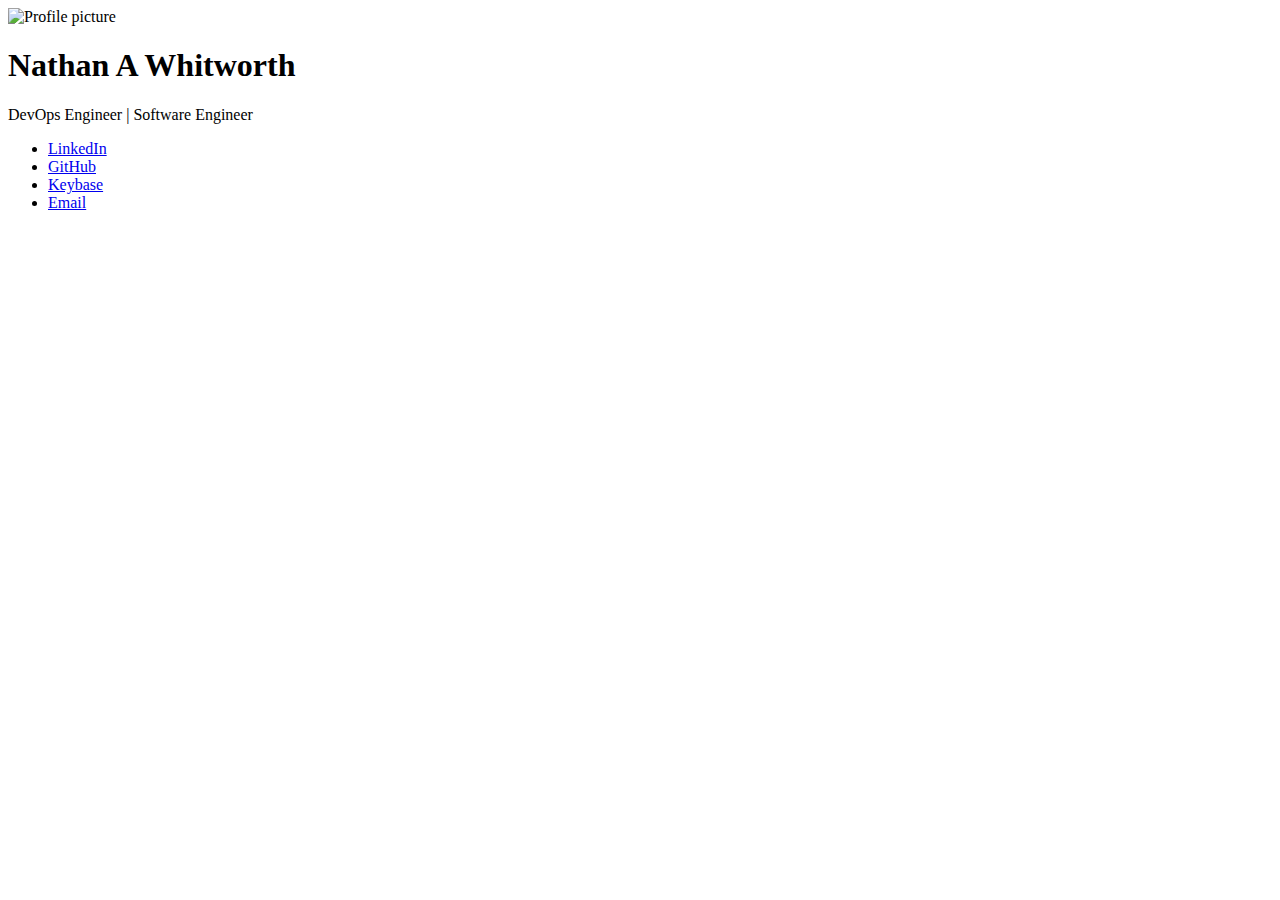
==== src/web/index.html @ da901403 "Add Keybase link" ====
<!DOCTYPE html>
<html lang="en">
<head>
    <meta charset="UTF-8">
    <meta http-equiv="X-UA-Compatible" content="IE=edge">
    <meta name="viewport" content="width=device-width, initial-scale=1.0">
    <title>Nathan A Whitworth</title>
    <meta name="description" content="Software / DevOps Engineer">
    <link rel="stylesheet" href="css/styles.css">
    <script src="https://kit.fontawesome.com/240b1b7af9.js" crossorigin="anonymous" async></script>
</head>
<body>
    <main>
        <img class="profile" src="images/profile.avif" alt="Profile picture">
        <h1>Nathan A Whitworth</h1>
        <span>DevOps Engineer | Software Engineer</span>
        <ul class="link-icons">
            <li><a href="https://www.linkedin.com/in/nathanawhitworth"><i class="fa-brands fa-linkedin"></i><span class="sr-only">LinkedIn</span></a></li>
            <li><a href="https://github.com/NathanAWhitworth"><i class="fa-brands fa-github"></i><span class="sr-only">GitHub</span></a></li>
            <li><a href="https://keybase.io/nathanawhitworth"><i class="fa-brands fa-keybase"></i><span class="sr-only">Keybase</span></a></li>
            <li><a href="mailto:naw@nathanawhitworth.dev"><i class="fa-solid fa-envelope"></i><span class="sr-only">Email</span></a></li>
        </ul>
    </main>
</body>
</html>
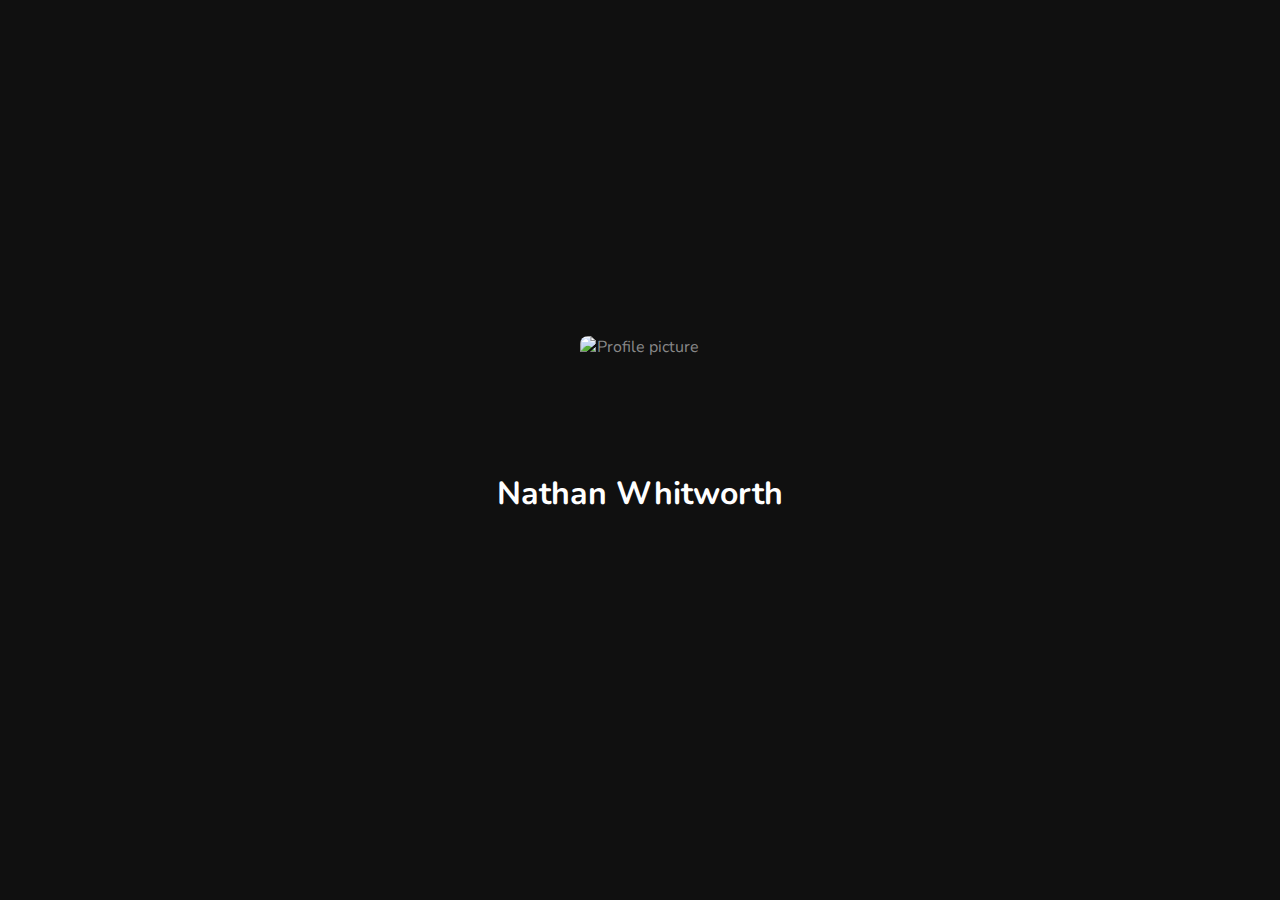
==== commit 568d223c: "Remove middle initial and bio" ====
--- a/src/web/index.html
+++ b/src/web/index.html
@@ -4,7 +4,7 @@
     <meta charset="UTF-8">
     <meta http-equiv="X-UA-Compatible" content="IE=edge">
     <meta name="viewport" content="width=device-width, initial-scale=1.0">
-    <title>Nathan A Whitworth</title>
+    <title>Nathan Whitworth</title>
     <meta name="description" content="Software / DevOps Engineer">
     <link rel="stylesheet" href="css/styles.css">
     <script src="https://kit.fontawesome.com/240b1b7af9.js" crossorigin="anonymous" async></script>
@@ -12,8 +12,7 @@
 <body>
     <main>
         <img class="profile" src="images/profile.avif" alt="Profile picture">
-        <h1>Nathan A Whitworth</h1>
-        <span>DevOps Engineer | Software Engineer</span>
+        <h1>Nathan Whitworth</h1>
         <ul class="link-icons">
             <li><a href="https://www.linkedin.com/in/nathanawhitworth"><i class="fa-brands fa-linkedin"></i><span class="sr-only">LinkedIn</span></a></li>
             <li><a href="https://github.com/NathanAWhitworth"><i class="fa-brands fa-github"></i><span class="sr-only">GitHub</span></a></li>
--- a/src/web/css/styles.css
+++ b/src/web/css/styles.css
@@ -0,0 +1,102 @@
+@import url('https://fonts.googleapis.com/css2?family=Nunito:wght@400;600&display=swap');
+
+:root {
+    --c-txt-base: #888;
+    --c-txt-bright: white;
+    --c-bg-base: #101010;
+
+    font-size: 16px;
+    font-weight: 400;
+    font-family: 'Nunito', sans-serif;
+    color: var(--c-txt-base);
+}
+
+* {
+    margin: 0;
+    padding: 0;
+}
+
+html {
+    background-color: var(--c-bg-base);
+}
+
+body {
+    min-height: 100vh;
+    display: flex;
+    flex-direction: column;
+    align-items: center;
+    justify-content: center;
+}
+
+main {
+    display: flex;
+    flex-direction: column;
+    align-items: center;
+    text-align: center;
+    margin: 2rem;
+    gap: 1rem;
+    animation: fadeIn ease 1s;
+}
+
+img.profile {
+    width: 120px;
+    height: 120px;
+    border-radius: 8px;
+}
+
+h1 {
+    color: var(--c-txt-bright);
+    font-size: 2rem;
+}
+
+a {
+    color: var(--c-txt-base);
+    transition: color 0.1s;
+}
+
+a:hover,
+a:active
+a:focus,
+a:focus-visible {
+    outline: none;
+    color: var(--c-txt-bright);
+}
+
+.link-icons {
+    display: flex;
+    gap: 1rem;
+    font-size: 1.5rem;
+    height: 33px;
+}
+
+li {
+    list-style: none;
+}
+
+.prominent {
+    color: var(--c-txt-bright);
+}
+
+.muted {
+    color: var(--c-txt-base);
+}
+
+.sr-only {
+    position: absolute;
+    width: 1px;
+    height: 1px;
+    padding: 0;
+    margin: -1px;
+    overflow: hidden;
+    clip: rect(0, 0, 0, 0);
+    border: 0;
+}
+
+@keyframes fadeIn {
+    0% {
+        opacity: 0;
+    }
+    100% {
+        opacity: 1;
+    }
+}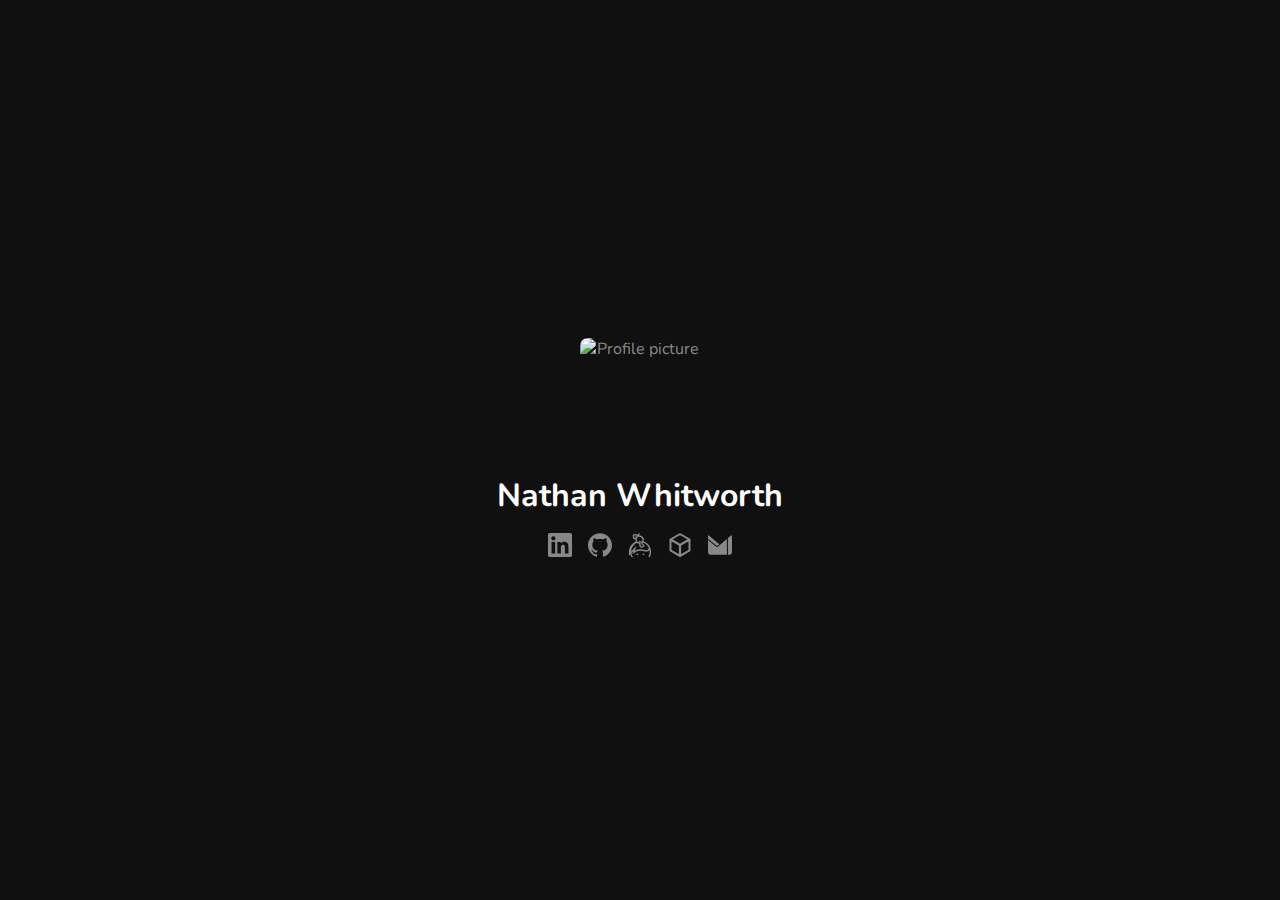
==== commit 7dcefe6e: "Switch from FontAwesome to Simple Icons (https://simpleicons.org)" ====
--- a/src/web/index.html
+++ b/src/web/index.html
@@ -7,17 +7,32 @@
     <title>Nathan Whitworth</title>
     <meta name="description" content="Software / DevOps Engineer">
     <link rel="stylesheet" href="css/styles.css">
-    <script src="https://kit.fontawesome.com/240b1b7af9.js" crossorigin="anonymous" async></script>
 </head>
 <body>
     <main>
         <img class="profile" src="images/profile.avif" alt="Profile picture">
         <h1>Nathan Whitworth</h1>
         <ul class="link-icons">
-            <li><a href="https://www.linkedin.com/in/nathanawhitworth"><i class="fa-brands fa-linkedin"></i><span class="sr-only">LinkedIn</span></a></li>
-            <li><a href="https://github.com/NathanAWhitworth"><i class="fa-brands fa-github"></i><span class="sr-only">GitHub</span></a></li>
-            <li><a href="https://keybase.io/nathanawhitworth"><i class="fa-brands fa-keybase"></i><span class="sr-only">Keybase</span></a></li>
-            <li><a href="mailto:naw@nathanawhitworth.dev"><i class="fa-solid fa-envelope"></i><span class="sr-only">Email</span></a></li>
+            <li><a href="https://www.linkedin.com/in/nathanawhitworth" title="LinkedIn">
+                <svg role="img" viewBox="0 0 24 24" xmlns="http://www.w3.org/2000/svg"><path fill="currentColor" d="M20.447 20.452h-3.554v-5.569c0-1.328-.027-3.037-1.852-3.037-1.853 0-2.136 1.445-2.136 2.939v5.667H9.351V9h3.414v1.561h.046c.477-.9 1.637-1.85 3.37-1.85 3.601 0 4.267 2.37 4.267 5.455v6.286zM5.337 7.433c-1.144 0-2.063-.926-2.063-2.065 0-1.138.92-2.063 2.063-2.063 1.14 0 2.064.925 2.064 2.063 0 1.139-.925 2.065-2.064 2.065zm1.782 13.019H3.555V9h3.564v11.452zM22.225 0H1.771C.792 0 0 .774 0 1.729v20.542C0 23.227.792 24 1.771 24h20.451C23.2 24 24 23.227 24 22.271V1.729C24 .774 23.2 0 22.222 0h.003z"/></svg>
+                <span class="sr-only">LinkedIn</span>
+            </a></li>
+            <li><a href="https://github.com/NathanAWhitworth" title="GitHub">
+                <svg role="img" viewBox="0 0 24 24" xmlns="http://www.w3.org/2000/svg"><path fill="currentColor" d="M12 .297c-6.63 0-12 5.373-12 12 0 5.303 3.438 9.8 8.205 11.385.6.113.82-.258.82-.577 0-.285-.01-1.04-.015-2.04-3.338.724-4.042-1.61-4.042-1.61C4.422 18.07 3.633 17.7 3.633 17.7c-1.087-.744.084-.729.084-.729 1.205.084 1.838 1.236 1.838 1.236 1.07 1.835 2.809 1.305 3.495.998.108-.776.417-1.305.76-1.605-2.665-.3-5.466-1.332-5.466-5.93 0-1.31.465-2.38 1.235-3.22-.135-.303-.54-1.523.105-3.176 0 0 1.005-.322 3.3 1.23.96-.267 1.98-.399 3-.405 1.02.006 2.04.138 3 .405 2.28-1.552 3.285-1.23 3.285-1.23.645 1.653.24 2.873.12 3.176.765.84 1.23 1.91 1.23 3.22 0 4.61-2.805 5.625-5.475 5.92.42.36.81 1.096.81 2.22 0 1.606-.015 2.896-.015 3.286 0 .315.21.69.825.57C20.565 22.092 24 17.592 24 12.297c0-6.627-5.373-12-12-12"/></svg>
+                <span class="sr-only">GitHub</span>
+            </a></li>
+            <li><a href="https://keybase.io/nathanawhitworth" title="Keybase">
+                <svg role="img" viewBox="0 0 24 24" xmlns="http://www.w3.org/2000/svg"><path fill="currentColor" d="M10.445 21.372a.953.953 0 1 1-.955-.954c.524 0 .951.43.951.955m5.923-.001a.953.953 0 1 1-.958-.954c.526 0 .954.43.954.955m4.544-9.16l-.156-.204c-.046-.06-.096-.116-.143-.175-.045-.06-.094-.113-.141-.169-.104-.12-.21-.239-.32-.359l-.075-.08-.091-.099-.135-.13c-.015-.019-.032-.035-.05-.054a10.87 10.87 0 0 0-3.955-2.504l-.23-.078.035-.083a4.109 4.109 0 0 0-.12-3.255 4.11 4.11 0 0 0-2.438-2.16c-.656-.216-1.23-.319-1.712-.305-.033-.105-.1-.577.496-1.848L10.662 0l-.287.399c-.33.455-.648.895-.945 1.328a1.857 1.857 0 0 0-1.245-.58L6.79 1.061h-.012c-.033-.003-.07-.003-.104-.003-.99 0-1.81.771-1.87 1.755l-.088 1.402v.003a1.876 1.876 0 0 0 1.755 1.98l1.002.06c-.065.84.073 1.62.405 2.306a11.28 11.28 0 0 0-3.66 2.484C.912 14.392.912 18.052.912 20.995v1.775l1.305-1.387c.266.93.652 1.807 1.145 2.615H5.06a9.197 9.197 0 0 1-1.68-3.848l1.913-2.03-.985 3.09 1.74-1.267c3.075-2.234 6.745-2.75 10.91-1.53 1.806.533 3.56.04 4.474-1.256l.104-.165c.09.498.14.998.14 1.496 0 1.563-.254 3.687-1.38 5.512h1.612c.776-1.563 1.181-3.432 1.181-5.512-.001-2.2-.786-4.421-2.184-6.274zM8.894 6.192c.122-1.002.577-1.949 1.23-2.97a1.36 1.36 0 0 0 1.283.749c.216-.008.604.025 1.233.232a2.706 2.706 0 0 1 1.608 1.425c.322.681.349 1.442.079 2.15a2.69 2.69 0 0 1-.806 1.108l-.408-.502-.002-.003a1.468 1.468 0 0 0-2.06-.205c-.334.27-.514.66-.534 1.058-1.2-.54-1.8-1.643-1.628-3.04zm4.304 5.11l-.52.425a.228.228 0 0 1-.323-.032l-.11-.135a.238.238 0 0 1 .034-.334l.51-.42-1.056-1.299a.307.307 0 0 1 .044-.436.303.303 0 0 1 .435.041l2.963 3.646a.309.309 0 0 1-.168.499.315.315 0 0 1-.31-.104l-.295-.365-1.045.854a.244.244 0 0 1-.154.055.237.237 0 0 1-.186-.09l-.477-.58a.24.24 0 0 1 .035-.335l1.05-.858-.425-.533zM7.752 4.866l-1.196-.075a.463.463 0 0 1-.435-.488l.09-1.4a.462.462 0 0 1 .461-.437h.024l1.401.091a.459.459 0 0 1 .433.488l-.007.101a9.27 9.27 0 0 0-.773 1.72zm12.525 11.482c-.565.805-1.687 1.08-2.924.718-3.886-1.141-7.397-.903-10.469.7l1.636-5.122-5.29 5.609c.098-3.762 2.452-6.967 5.757-8.312.471.373 1.034.66 1.673.841.16.044.322.074.48.102a1.41 1.41 0 0 0 .21 1.408l.075.09c-.172.45-.105.975.221 1.374l.476.582a1.39 1.39 0 0 0 1.079.513c.32 0 .635-.111.886-.314l.285-.232c.174.074.367.113.566.113a1.45 1.45 0 0 0 .928-.326c.623-.51.72-1.435.209-2.06l-1.67-2.057a4.07 4.07 0 0 0 .408-.38c.135.036.27.077.4.12.266.096.533.197.795.314a9.55 9.55 0 0 1 2.77 1.897c.03.03.06.055.086.083l.17.176c.038.039.076.079.11.12.08.085.16.175.24.267l.126.15c.045.053.086.104.13.16l.114.15c.04.05.079.102.117.154.838 1.149.987 2.329.404 3.157v.005zM7.718 4.115l-.835-.05.053-.836.834.051z"/></svg>
+                <span class="sr-only">Keybase</span>
+            </a></li>
+            <li><a href="https://app.hackthebox.com/profile/915133" title="Hack The Box">
+                <svg role="img" viewBox="0 0 24 24" xmlns="http://www.w3.org/2000/svg"><path fill="currentColor" d="m22.5106 6.4566.0008-.0123a.888.888 0 0 0-.2717-.6384c-.0084-.0084-.018-.0155-.0267-.0235-.0186-.0166-.0371-.0333-.0572-.0484-.0193-.0147-.04-.0276-.0607-.0406-.0096-.006-.0182-.0131-.0281-.0188L12.4576.1266a.891.891 0 0 0-.9223.0043L1.933 5.6744c-.0107.0062-.0203.014-.0307.0205-.0073.0047-.015.008-.0223.0128-.007.0047-.013.0106-.02.0155a.8769.8769 0 0 0-.147.1333l-.0026.003a.8872.8872 0 0 0-.2218.5847l.0009.014c-.0002.0088-.0015.0176-.0015.0264v11.0708c0 .3277.1802.6288.469.7836l9.5986 5.5417c.0076.0044.0158.0075.0236.0117a.8754.8754 0 0 0 .166.0687c.0134.004.0266.0083.0401.0117a.8793.8793 0 0 0 .072.0142c.0117.0019.0232.0045.0349.006a.835.835 0 0 0 .2157 0c.0117-.0015.0232-.0041.0348-.006a.9.9 0 0 0 .072-.0142c.0135-.0034.0267-.0077.04-.0117a.895.895 0 0 0 .0646-.0217.9134.9134 0 0 0 .1015-.047c.0078-.0042.016-.0072.0236-.0117l9.5986-5.5417a.8888.8888 0 0 0 .469-.7836V6.4779c0-.0071-.0012-.0142-.0014-.0213zM5.2543 6.0822l6.5367-3.774a.4182.4182 0 0 1 .4182 0l6.5366 3.774a.4182.4182 0 0 1 0 .7243l-6.5367 3.774a.4182.4182 0 0 1-.4182 0l-6.5366-3.774a.4182.4182 0 0 1 0-.7243zm5.6134 14.3449a.4172.4172 0 0 1-.626.3613L3.718 17.0218a.4173.4173 0 0 1-.2086-.3613V9.1279a.4172.4172 0 0 1 .6258-.3613l6.524 3.7666a.4172.4172 0 0 1 .2086.3614v7.5325zm9.623-3.7666a.4173.4173 0 0 1-.2086.3613l-6.5239 3.7666a.4172.4172 0 0 1-.6259-.3613v-7.5325c0-.149.0796-.2868.2087-.3614l6.5239-3.7666a.4172.4172 0 0 1 .6258.3613v7.5326z"/></svg>                <span class="sr-only">Hack The Box</span>
+                <span class="sr-only">Hack The Box</span>
+            </a></li>
+            <li><a href="mailto:naw@nathanawhitworth.dev" title="Email">
+                <svg role="img" viewBox="0 0 24 24" xmlns="http://www.w3.org/2000/svg"><path fill="currentColor" d="m15.24 8.998 3.656-3.073v15.81H2.482C1.11 21.735 0 20.609 0 19.223V6.944l7.58 6.38a2.186 2.186 0 0 0 2.871-.042l4.792-4.284h-.003zm-5.456 3.538 1.809-1.616a2.438 2.438 0 0 1-1.178-.533L.905 2.395A.552.552 0 0 0 0 2.826v2.811l8.226 6.923a1.186 1.186 0 0 0 1.558-.024zM23.871 2.463a.551.551 0 0 0-.776-.068l-3.199 2.688v16.653h1.623c1.371 0 2.481-1.127 2.481-2.513V2.824a.551.551 0 0 0-.129-.36z"/></svg>
+                <span class="sr-only">Email</span>
+            </a></li>
         </ul>
     </main>
 </body>
--- a/src/web/css/styles.css
+++ b/src/web/css/styles.css
@@ -65,20 +65,14 @@
 .link-icons {
     display: flex;
     gap: 1rem;
-    font-size: 1.5rem;
-    height: 33px;
+}
+
+.link-icons svg {
+    width: 1.5rem;
 }
 
 li {
     list-style: none;
-}
-
-.prominent {
-    color: var(--c-txt-bright);
-}
-
-.muted {
-    color: var(--c-txt-base);
 }
 
 .sr-only {
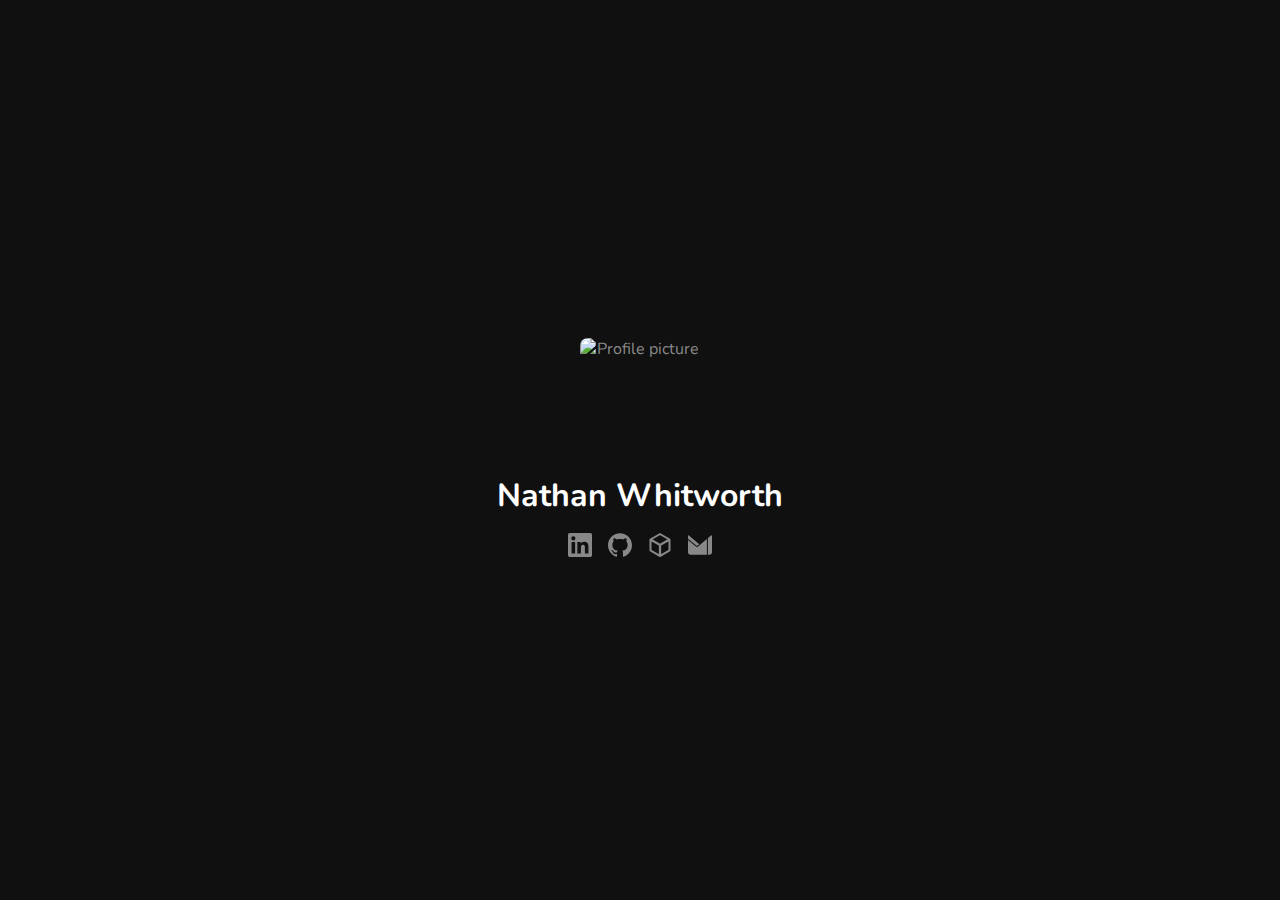
==== commit 6a9d5d2c: "Remove keybase link" ====
--- a/src/web/index.html
+++ b/src/web/index.html
@@ -21,10 +21,6 @@
                 <svg role="img" viewBox="0 0 24 24" xmlns="http://www.w3.org/2000/svg"><path fill="currentColor" d="M12 .297c-6.63 0-12 5.373-12 12 0 5.303 3.438 9.8 8.205 11.385.6.113.82-.258.82-.577 0-.285-.01-1.04-.015-2.04-3.338.724-4.042-1.61-4.042-1.61C4.422 18.07 3.633 17.7 3.633 17.7c-1.087-.744.084-.729.084-.729 1.205.084 1.838 1.236 1.838 1.236 1.07 1.835 2.809 1.305 3.495.998.108-.776.417-1.305.76-1.605-2.665-.3-5.466-1.332-5.466-5.93 0-1.31.465-2.38 1.235-3.22-.135-.303-.54-1.523.105-3.176 0 0 1.005-.322 3.3 1.23.96-.267 1.98-.399 3-.405 1.02.006 2.04.138 3 .405 2.28-1.552 3.285-1.23 3.285-1.23.645 1.653.24 2.873.12 3.176.765.84 1.23 1.91 1.23 3.22 0 4.61-2.805 5.625-5.475 5.92.42.36.81 1.096.81 2.22 0 1.606-.015 2.896-.015 3.286 0 .315.21.69.825.57C20.565 22.092 24 17.592 24 12.297c0-6.627-5.373-12-12-12"/></svg>
                 <span class="sr-only">GitHub</span>
             </a></li>
-            <li><a href="https://keybase.io/nathanawhitworth" title="Keybase">
-                <svg role="img" viewBox="0 0 24 24" xmlns="http://www.w3.org/2000/svg"><path fill="currentColor" d="M10.445 21.372a.953.953 0 1 1-.955-.954c.524 0 .951.43.951.955m5.923-.001a.953.953 0 1 1-.958-.954c.526 0 .954.43.954.955m4.544-9.16l-.156-.204c-.046-.06-.096-.116-.143-.175-.045-.06-.094-.113-.141-.169-.104-.12-.21-.239-.32-.359l-.075-.08-.091-.099-.135-.13c-.015-.019-.032-.035-.05-.054a10.87 10.87 0 0 0-3.955-2.504l-.23-.078.035-.083a4.109 4.109 0 0 0-.12-3.255 4.11 4.11 0 0 0-2.438-2.16c-.656-.216-1.23-.319-1.712-.305-.033-.105-.1-.577.496-1.848L10.662 0l-.287.399c-.33.455-.648.895-.945 1.328a1.857 1.857 0 0 0-1.245-.58L6.79 1.061h-.012c-.033-.003-.07-.003-.104-.003-.99 0-1.81.771-1.87 1.755l-.088 1.402v.003a1.876 1.876 0 0 0 1.755 1.98l1.002.06c-.065.84.073 1.62.405 2.306a11.28 11.28 0 0 0-3.66 2.484C.912 14.392.912 18.052.912 20.995v1.775l1.305-1.387c.266.93.652 1.807 1.145 2.615H5.06a9.197 9.197 0 0 1-1.68-3.848l1.913-2.03-.985 3.09 1.74-1.267c3.075-2.234 6.745-2.75 10.91-1.53 1.806.533 3.56.04 4.474-1.256l.104-.165c.09.498.14.998.14 1.496 0 1.563-.254 3.687-1.38 5.512h1.612c.776-1.563 1.181-3.432 1.181-5.512-.001-2.2-.786-4.421-2.184-6.274zM8.894 6.192c.122-1.002.577-1.949 1.23-2.97a1.36 1.36 0 0 0 1.283.749c.216-.008.604.025 1.233.232a2.706 2.706 0 0 1 1.608 1.425c.322.681.349 1.442.079 2.15a2.69 2.69 0 0 1-.806 1.108l-.408-.502-.002-.003a1.468 1.468 0 0 0-2.06-.205c-.334.27-.514.66-.534 1.058-1.2-.54-1.8-1.643-1.628-3.04zm4.304 5.11l-.52.425a.228.228 0 0 1-.323-.032l-.11-.135a.238.238 0 0 1 .034-.334l.51-.42-1.056-1.299a.307.307 0 0 1 .044-.436.303.303 0 0 1 .435.041l2.963 3.646a.309.309 0 0 1-.168.499.315.315 0 0 1-.31-.104l-.295-.365-1.045.854a.244.244 0 0 1-.154.055.237.237 0 0 1-.186-.09l-.477-.58a.24.24 0 0 1 .035-.335l1.05-.858-.425-.533zM7.752 4.866l-1.196-.075a.463.463 0 0 1-.435-.488l.09-1.4a.462.462 0 0 1 .461-.437h.024l1.401.091a.459.459 0 0 1 .433.488l-.007.101a9.27 9.27 0 0 0-.773 1.72zm12.525 11.482c-.565.805-1.687 1.08-2.924.718-3.886-1.141-7.397-.903-10.469.7l1.636-5.122-5.29 5.609c.098-3.762 2.452-6.967 5.757-8.312.471.373 1.034.66 1.673.841.16.044.322.074.48.102a1.41 1.41 0 0 0 .21 1.408l.075.09c-.172.45-.105.975.221 1.374l.476.582a1.39 1.39 0 0 0 1.079.513c.32 0 .635-.111.886-.314l.285-.232c.174.074.367.113.566.113a1.45 1.45 0 0 0 .928-.326c.623-.51.72-1.435.209-2.06l-1.67-2.057a4.07 4.07 0 0 0 .408-.38c.135.036.27.077.4.12.266.096.533.197.795.314a9.55 9.55 0 0 1 2.77 1.897c.03.03.06.055.086.083l.17.176c.038.039.076.079.11.12.08.085.16.175.24.267l.126.15c.045.053.086.104.13.16l.114.15c.04.05.079.102.117.154.838 1.149.987 2.329.404 3.157v.005zM7.718 4.115l-.835-.05.053-.836.834.051z"/></svg>
-                <span class="sr-only">Keybase</span>
-            </a></li>
             <li><a href="https://app.hackthebox.com/profile/915133" title="Hack The Box">
                 <svg role="img" viewBox="0 0 24 24" xmlns="http://www.w3.org/2000/svg"><path fill="currentColor" d="m22.5106 6.4566.0008-.0123a.888.888 0 0 0-.2717-.6384c-.0084-.0084-.018-.0155-.0267-.0235-.0186-.0166-.0371-.0333-.0572-.0484-.0193-.0147-.04-.0276-.0607-.0406-.0096-.006-.0182-.0131-.0281-.0188L12.4576.1266a.891.891 0 0 0-.9223.0043L1.933 5.6744c-.0107.0062-.0203.014-.0307.0205-.0073.0047-.015.008-.0223.0128-.007.0047-.013.0106-.02.0155a.8769.8769 0 0 0-.147.1333l-.0026.003a.8872.8872 0 0 0-.2218.5847l.0009.014c-.0002.0088-.0015.0176-.0015.0264v11.0708c0 .3277.1802.6288.469.7836l9.5986 5.5417c.0076.0044.0158.0075.0236.0117a.8754.8754 0 0 0 .166.0687c.0134.004.0266.0083.0401.0117a.8793.8793 0 0 0 .072.0142c.0117.0019.0232.0045.0349.006a.835.835 0 0 0 .2157 0c.0117-.0015.0232-.0041.0348-.006a.9.9 0 0 0 .072-.0142c.0135-.0034.0267-.0077.04-.0117a.895.895 0 0 0 .0646-.0217.9134.9134 0 0 0 .1015-.047c.0078-.0042.016-.0072.0236-.0117l9.5986-5.5417a.8888.8888 0 0 0 .469-.7836V6.4779c0-.0071-.0012-.0142-.0014-.0213zM5.2543 6.0822l6.5367-3.774a.4182.4182 0 0 1 .4182 0l6.5366 3.774a.4182.4182 0 0 1 0 .7243l-6.5367 3.774a.4182.4182 0 0 1-.4182 0l-6.5366-3.774a.4182.4182 0 0 1 0-.7243zm5.6134 14.3449a.4172.4172 0 0 1-.626.3613L3.718 17.0218a.4173.4173 0 0 1-.2086-.3613V9.1279a.4172.4172 0 0 1 .6258-.3613l6.524 3.7666a.4172.4172 0 0 1 .2086.3614v7.5325zm9.623-3.7666a.4173.4173 0 0 1-.2086.3613l-6.5239 3.7666a.4172.4172 0 0 1-.6259-.3613v-7.5325c0-.149.0796-.2868.2087-.3614l6.5239-3.7666a.4172.4172 0 0 1 .6258.3613v7.5326z"/></svg>                <span class="sr-only">Hack The Box</span>
                 <span class="sr-only">Hack The Box</span>
@@ -36,4 +32,4 @@
         </ul>
     </main>
 </body>
-</html>+</html>
